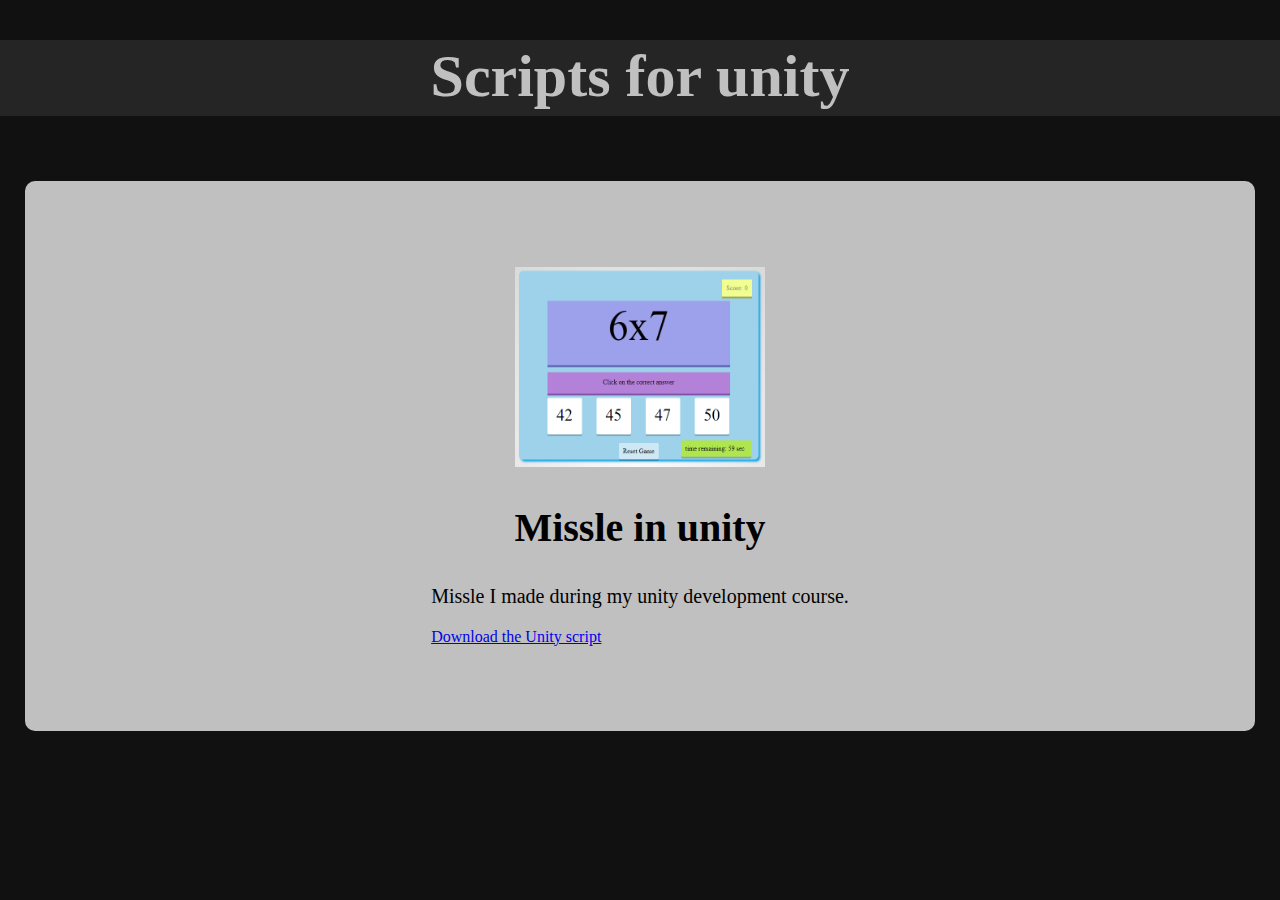
==== scripts.html @ 5b80b65b "initial commit" ====
<!DOCTYPE HTML>

<html>
	<head>
   <title>Scripts</title>
      		<meta charset="utf-8" />
      		<meta name="viewport" content="width=device-width, initial-scale=1, user-scalable=no" />
				<link rel="stylesheet" href="style.css">
      	</head>

<header id="header">
	<h1>Scripts for unity</h1>

</header>

<body>

<div id=roomSelection>
	<div class='blogContainer'><a href="scriptblog/Missile.cs" ><img src="images/mathgame.png" alt="" /></a>
	<div class='content'>
	<h2>Missle in unity</h2>
	<p>Missle I made during my unity development course.</p>
	<a href="scriptblog/Missile.cs">Download the Unity script</a>

	</div>
</div>




</div>

      </body>
      </html>
---- style.css ----
/* Reset default margin and padding */
html, body {
  margin: 0;
  padding: 0;
}

html {
  background-color: #111111;
}

#header {
  background-color: #252525;
  width: 100%;
  text-align: center;
}

#header h1 {
  font-size: 60px;
  padding: 2px 0 5px;
  color: silver;
}

#roomSelection {
  display: flex;
  flex-wrap: wrap;
  justify-content: center;
  align-items: center;
}

#roomSelection > div {
  margin: 25px;
  flex: 1;
  border-radius: 10px;
  display: flex;
  flex-direction: column;
  align-items: center;
  justify-content: center;
}

#roomSelection > a {
	align: center;
}

.blogContainer > a > img {
  width: 250px;
  height: 200px;
  
}

.blogContainer {
  width: 350px;
  height: 550px;
  background-color: silver;
  margin: 0 auto;
  margin-bottom: 30px;
}

.divider {
  background-color: #252525;
  width: 100%;
  height: 10px;
}

/* Blog Section */
.blogBackground {
  background-color: #444444;
  margin: auto;
  margin-top: 25px;
  padding: 30px;
  display: flex;
  justify-content: center;
  flex-wrap: wrap;
}

.blogBackground > div {
   margin: 25px;
  flex: 1;
  border-radius: 10px;
  display: flex;
  flex-direction: column;
  align-items: center;
  justify-content: center;
}
.blogBackground > h1 {
	font-size: 70px;
	text-align: center;
	text-decoration: underline;
}

.content p {
  color: black;
  font-size: 20px;
  text-align: center;
}

.content h2 {
  color: black;
  font-size: 40px;
  text-align: center;
}



/* Media query for smaller screens */
@media (max-width: 768px) {
  .blogContainer,
  .blogBackground,
  .blogPost {
    max-width: 100%;
  }
}
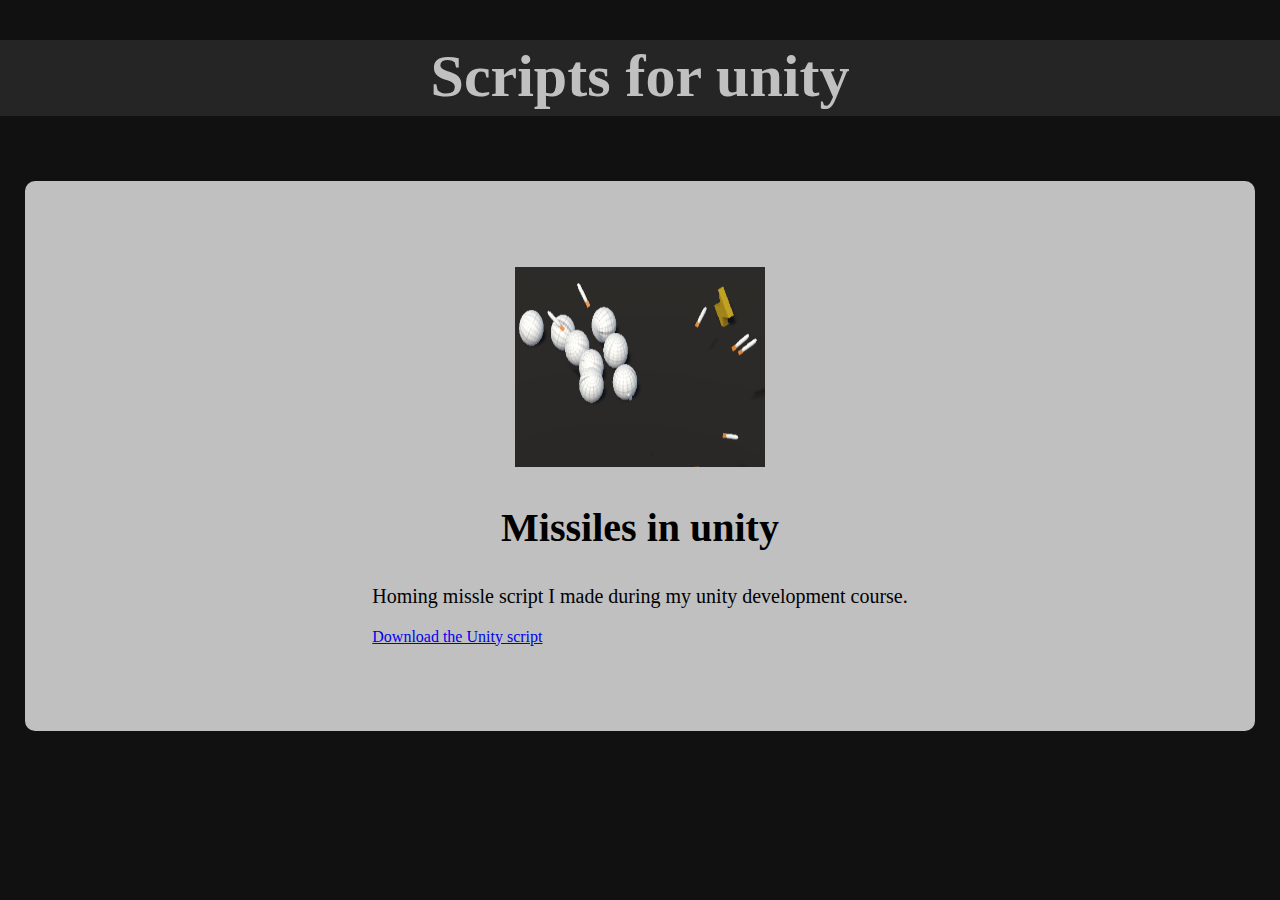
==== commit 5b3438f0: "updates for scripts page" ====
--- a/scripts.html
+++ b/scripts.html
@@ -16,10 +16,10 @@
 <body>
 
 <div id=roomSelection>
-	<div class='blogContainer'><a href="scriptblog/Missile.cs" ><img src="images/mathgame.png" alt="" /></a>
+	<div class='blogContainer'><a href="scriptblog/Missile.cs" ><img src="images/missile.png" alt="" /></a>
 	<div class='content'>
-	<h2>Missle in unity</h2>
-	<p>Missle I made during my unity development course.</p>
+	<h2>Missiles in unity</h2>
+	<p>Homing missle script I made during my unity development course.</p>
 	<a href="scriptblog/Missile.cs">Download the Unity script</a>
 
 	</div>
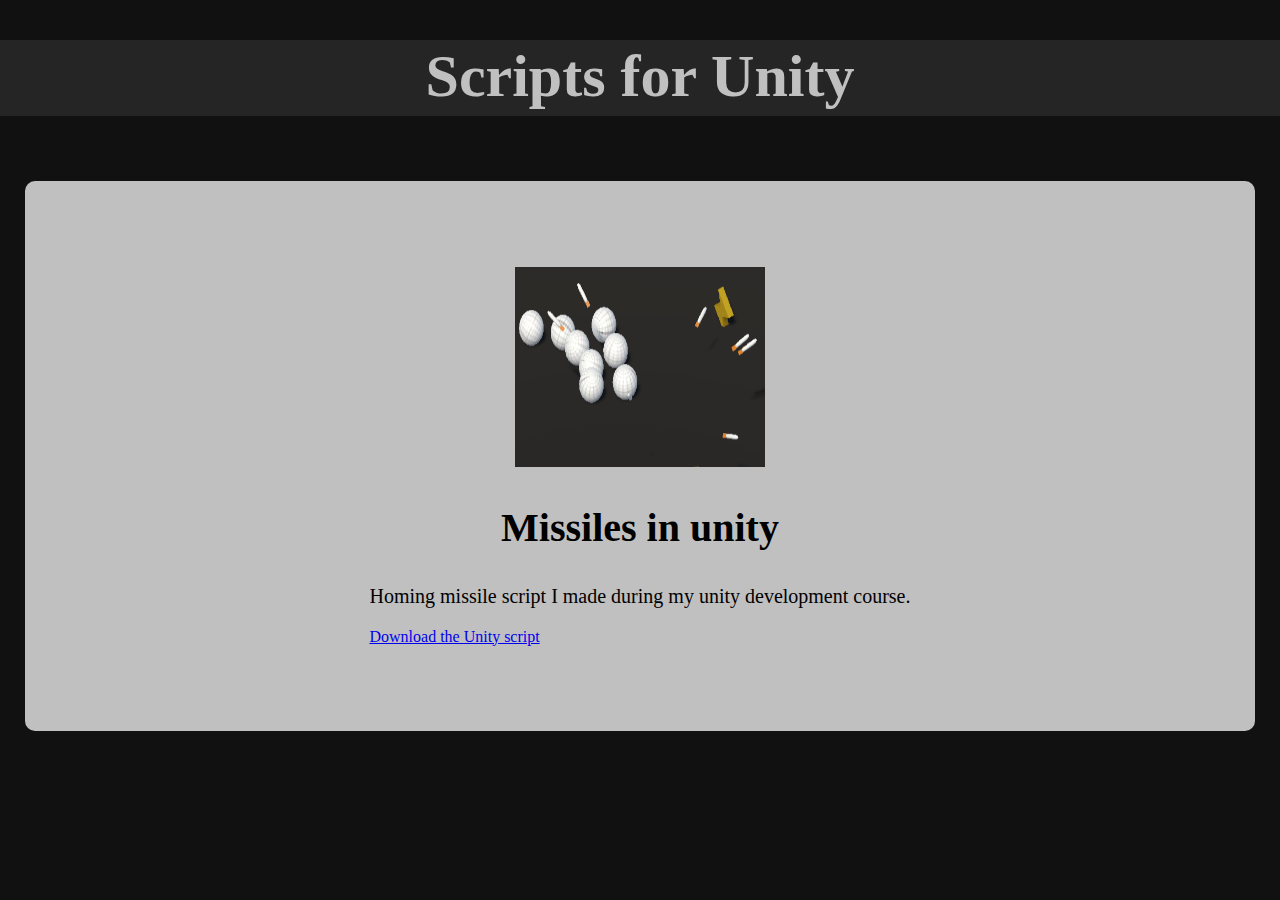
==== commit ea9e4d55: "Update scripts.html" ====
--- a/scripts.html
+++ b/scripts.html
@@ -9,7 +9,7 @@
       	</head>
 
 <header id="header">
-	<h1>Scripts for unity</h1>
+	<h1>Scripts for Unity</h1>
 
 </header>
 
@@ -19,7 +19,7 @@
 	<div class='blogContainer'><a href="scriptblog/Missile.cs" ><img src="images/missile.png" alt="" /></a>
 	<div class='content'>
 	<h2>Missiles in unity</h2>
-	<p>Homing missle script I made during my unity development course.</p>
+	<p>Homing missile script I made during my unity development course.</p>
 	<a href="scriptblog/Missile.cs">Download the Unity script</a>
 
 	</div>
